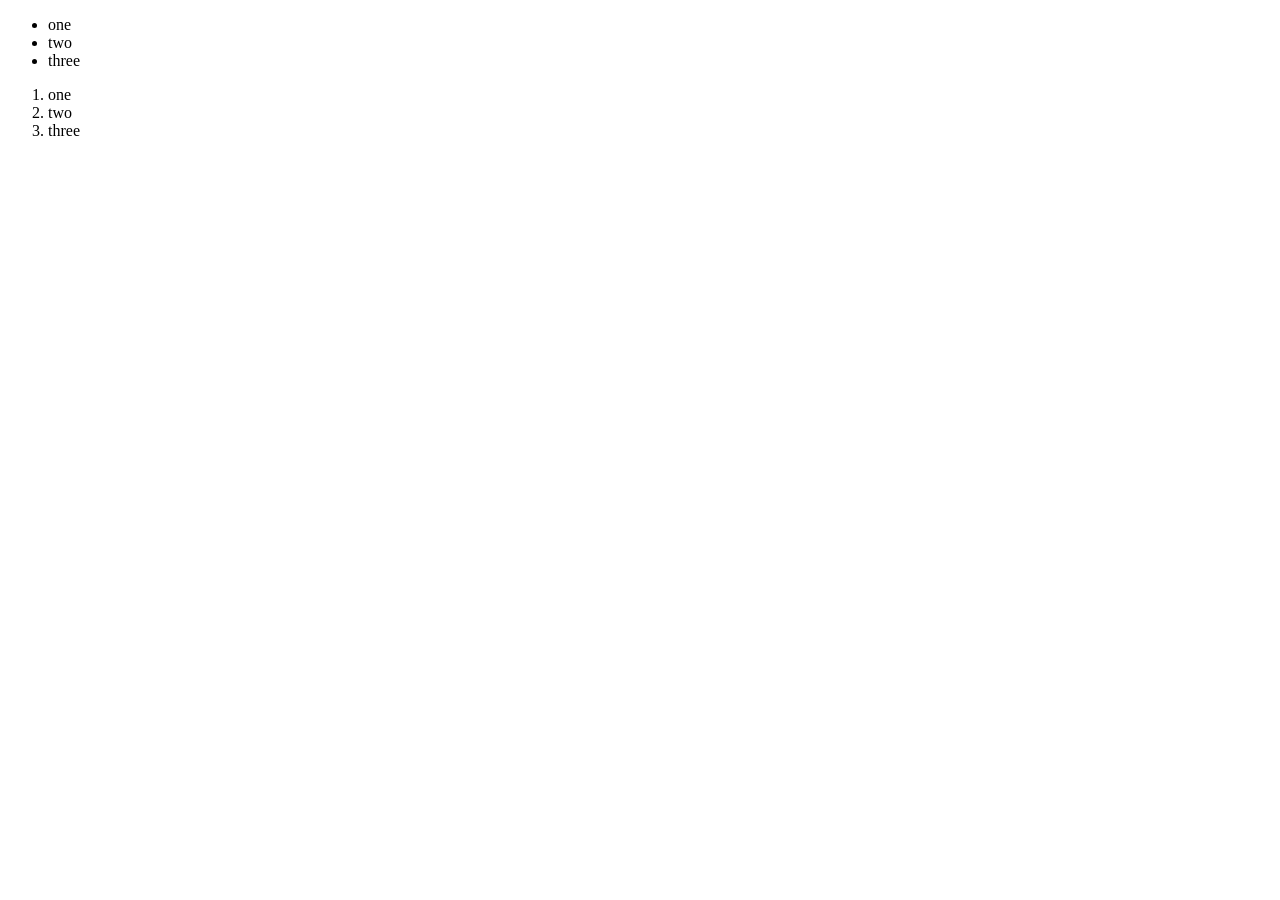
==== index.html @ 16a8fcf7 "Added html from example to index.html" ====
<!DOCTYPE html>
<html lang="en">
<head>
    <meta charset="UTF-8">
    <title>Document</title>
</head>
<body>
    <div class="header">
    </div>
    <section id="container">
        <ul>
            <li class="first">one</li>
            <li class="second">two</li>
            <li class="third">three</li>
        </ul>
        <ol>
            <li class="first">one</li>
            <li class="second">two</li>
            <li class="third">three</li>
        </ol>
    </section>
    <div class="footer">
    </div>
</body>
</html>
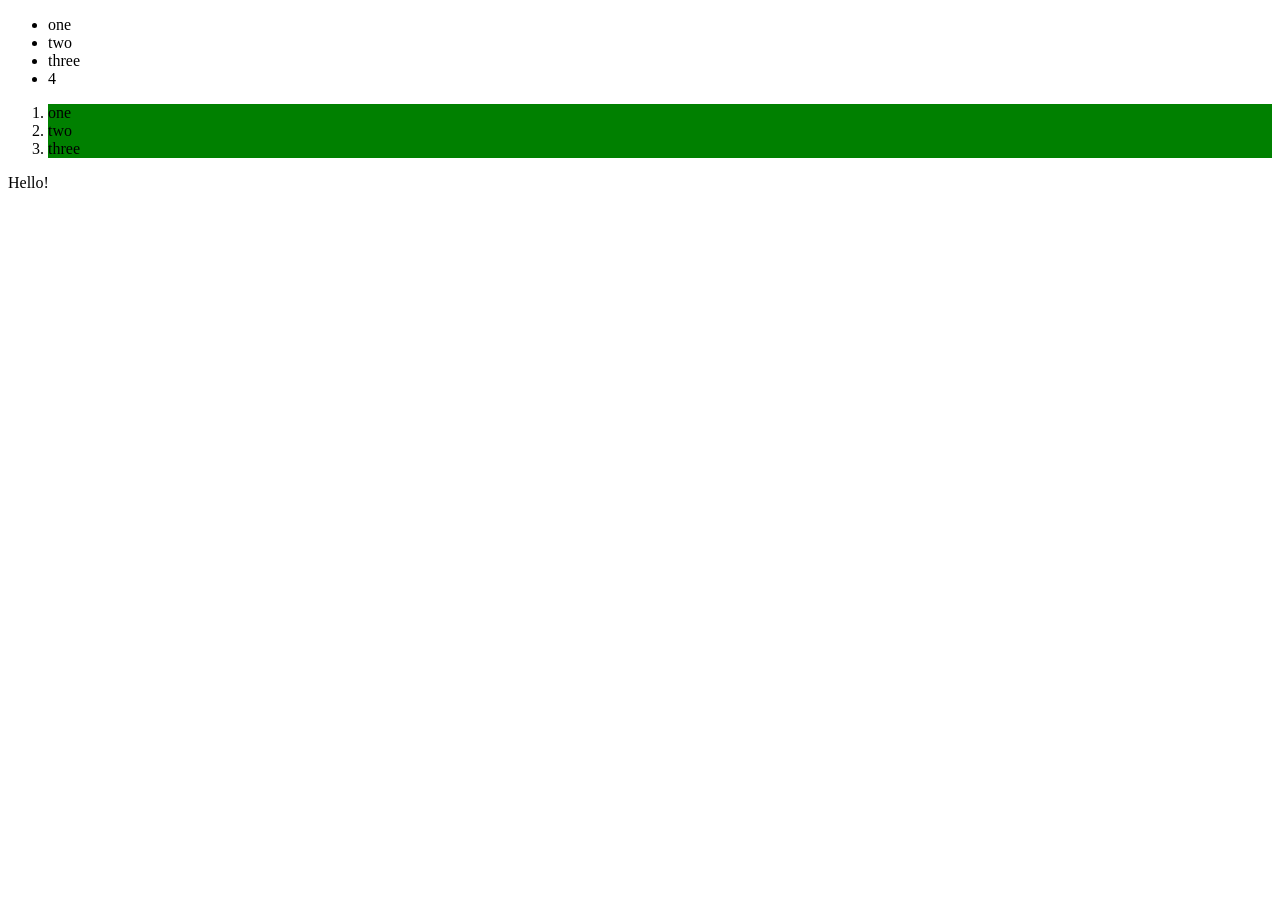
==== commit dd1b6018: "linked html file to javascript file. Did all of DOM assignment 1" ====
--- a/index.html
+++ b/index.html
@@ -22,5 +22,6 @@
     </section>
     <div class="footer">
     </div>
+    <script src="script.js"></script>
 </body>
 </html>
